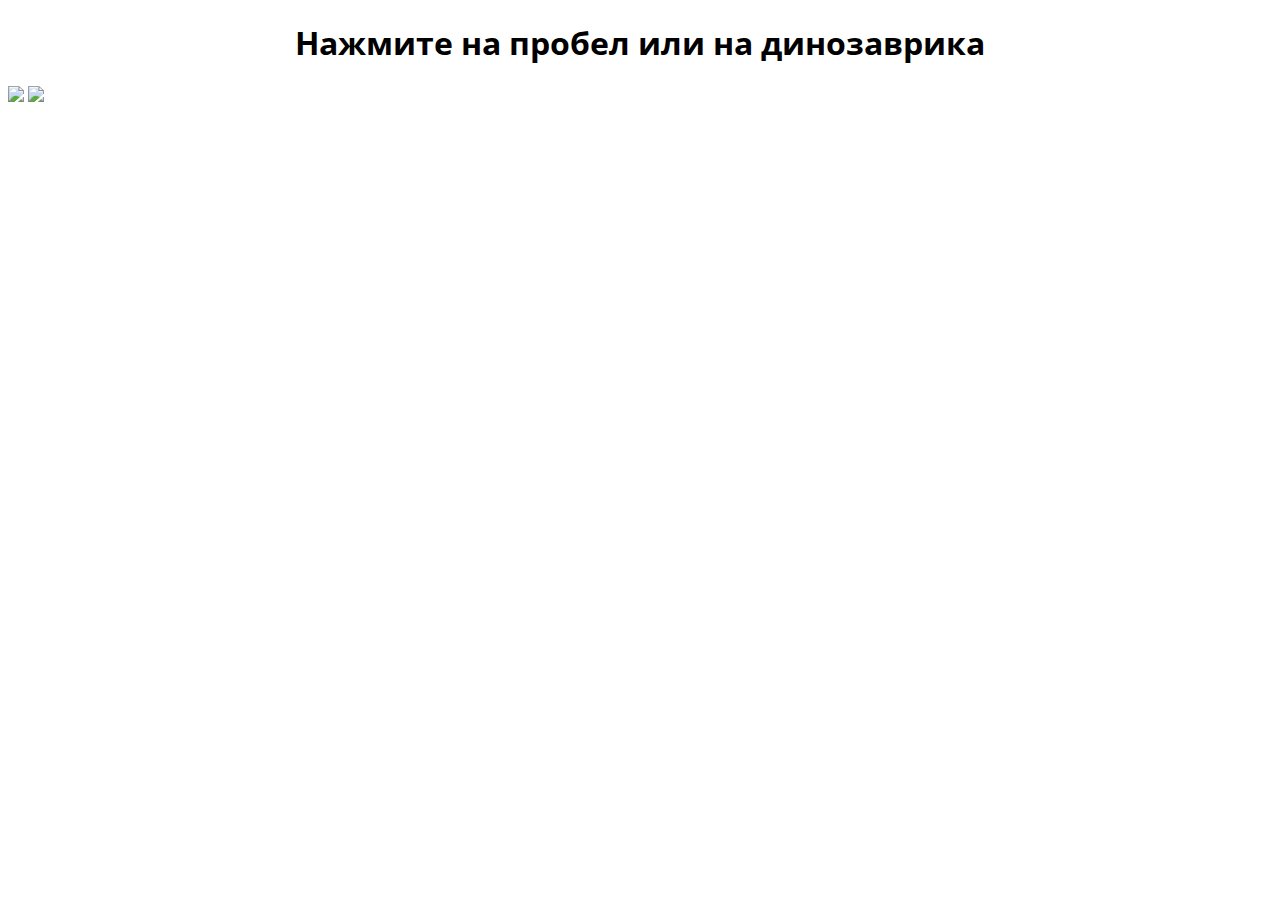
==== index.html @ c9bf1b48 "Update index.html" ====
<!doctype html>
<html>

<head>
    <meta charset="utf-8">
    <meta name="viewport" content="width=device-width, initial-scale=1.0,maximum-scale=1.0, user-scalable=no">
    <title>Всеволод html</title>
    <link rel="stylesheet" href="index.css">
    <link rel="icon" href="https://commons.wikimedia.org/wiki/File:Zen_logo.png#/media/Файл:Zen_logo.png">
    <link href="https://fonts.googleapis.com/css?family=Open+Sans" rel="stylesheet"> 
    <script src="index.js"></script>
</head>

<body id="t" class="offline">
    <div id="messageBox" class="sendmessage">
         <h1 style="text-align: center;font-family: 'Open Sans', sans-serif;">Нажмите на пробел или на динозаврика</h1>
         <div class="niokbutton" onclick="okbuttonsend()"></div>
    </div>
    <div id="main-frame-error" class="interstitial-wrapper">
        <div id="main-content">
            <div class="icon icon-offline" alt=""></div>
        </div>
        <div id="offline-resources">
            <img id="offline-resources-1x" src="assets/default_100_percent/100-offline-sprite.png">
            <img id="offline-resources-2x" src="assets/default_200_percent/200-offline-sprite.png">
            <template id="audio-resources">
                <audio id="offline-sound-press" src="[data-uri]"></audio>
                <audio id="offline-sound-hit" src="[data-uri]"></audio>
                <audio id="offline-sound-reached" src="[data-uri]"></audio>
            </template>
        </div>
    </div>
</body>

<script>
    document.onkeydown = function(evt) {
    evt = evt || window.event;
    if (evt.keyCode == 32) {
        var box = document.getElementById("messageBox");
        box.style.visibility="hidden";
    }
};
</script>
    
</html>
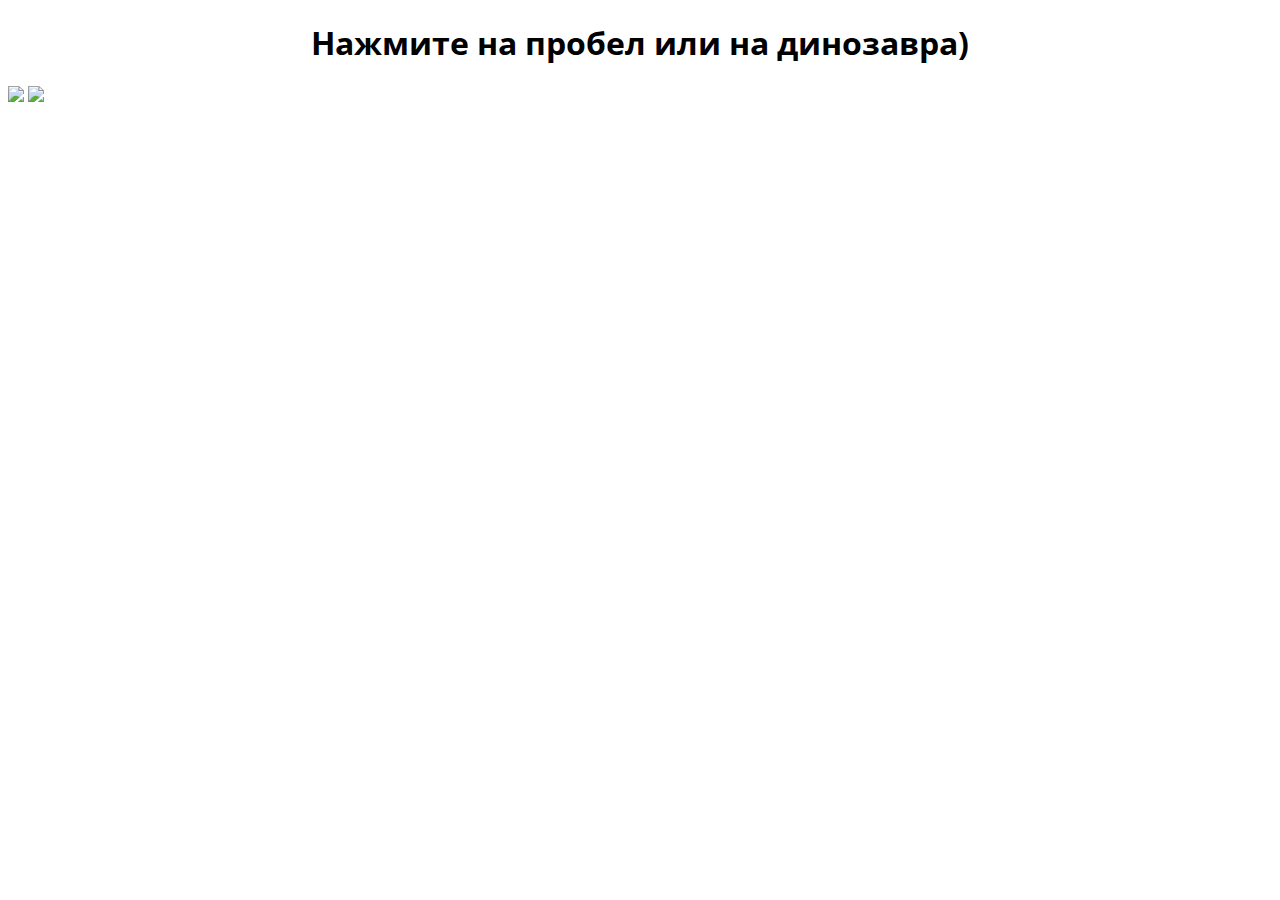
==== commit a64bc1ff: "Update index.html" ====
--- a/index.html
+++ b/index.html
@@ -13,7 +13,7 @@
 
 <body id="t" class="offline">
     <div id="messageBox" class="sendmessage">
-         <h1 style="text-align: center;font-family: 'Open Sans', sans-serif;">Нажмите на пробел или на динозаврика</h1>
+         <h1 style="text-align: center;font-family: 'Open Sans', sans-serif;">Нажмите на пробел или на динозавра)</h1>
          <div class="niokbutton" onclick="okbuttonsend()"></div>
     </div>
     <div id="main-frame-error" class="interstitial-wrapper">
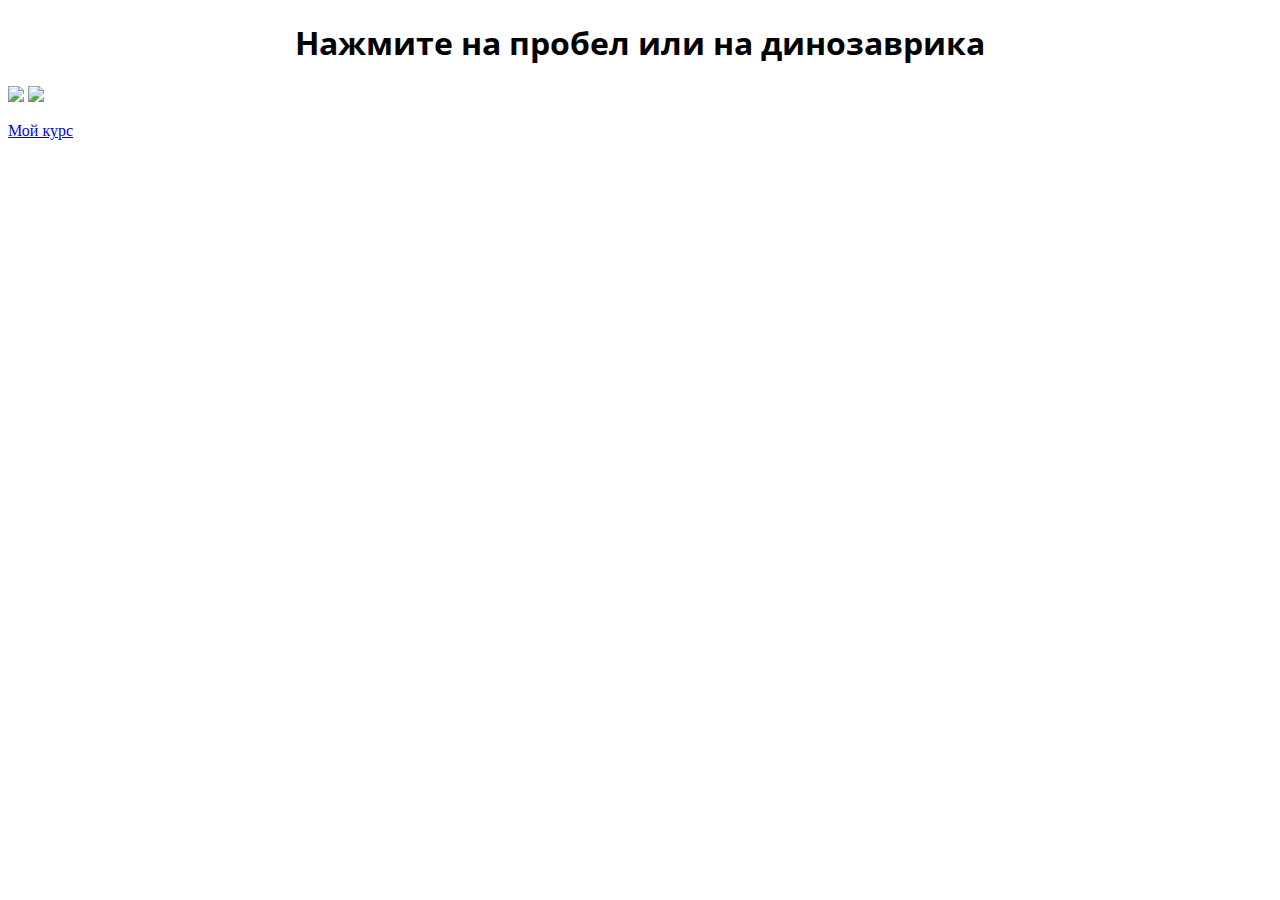
==== commit a2d6d137: "Update index.html" ====
--- a/index.html
+++ b/index.html
@@ -6,14 +6,14 @@
     <meta name="viewport" content="width=device-width, initial-scale=1.0,maximum-scale=1.0, user-scalable=no">
     <title>Всеволод html</title>
     <link rel="stylesheet" href="index.css">
-    <link rel="icon" href="https://commons.wikimedia.org/wiki/File:Zen_logo.png#/media/Файл:Zen_logo.png">
+    <link rel="icon" href="assets/Zen_logo.png">
     <link href="https://fonts.googleapis.com/css?family=Open+Sans" rel="stylesheet"> 
     <script src="index.js"></script>
 </head>
 
 <body id="t" class="offline">
     <div id="messageBox" class="sendmessage">
-         <h1 style="text-align: center;font-family: 'Open Sans', sans-serif;">Нажмите на пробел или на динозавра)</h1>
+         <h1 style="text-align: center;font-family: 'Open Sans', sans-serif;">Нажмите на пробел или на динозаврика</h1>
          <div class="niokbutton" onclick="okbuttonsend()"></div>
     </div>
     <div id="main-frame-error" class="interstitial-wrapper">
@@ -41,5 +41,5 @@
     }
 };
 </script>
-    
+    <p><a href="https://zen.yandex.ru/id/5e7c78ee99d560276a9df6e4">Мой курс</a></p>
 </html>
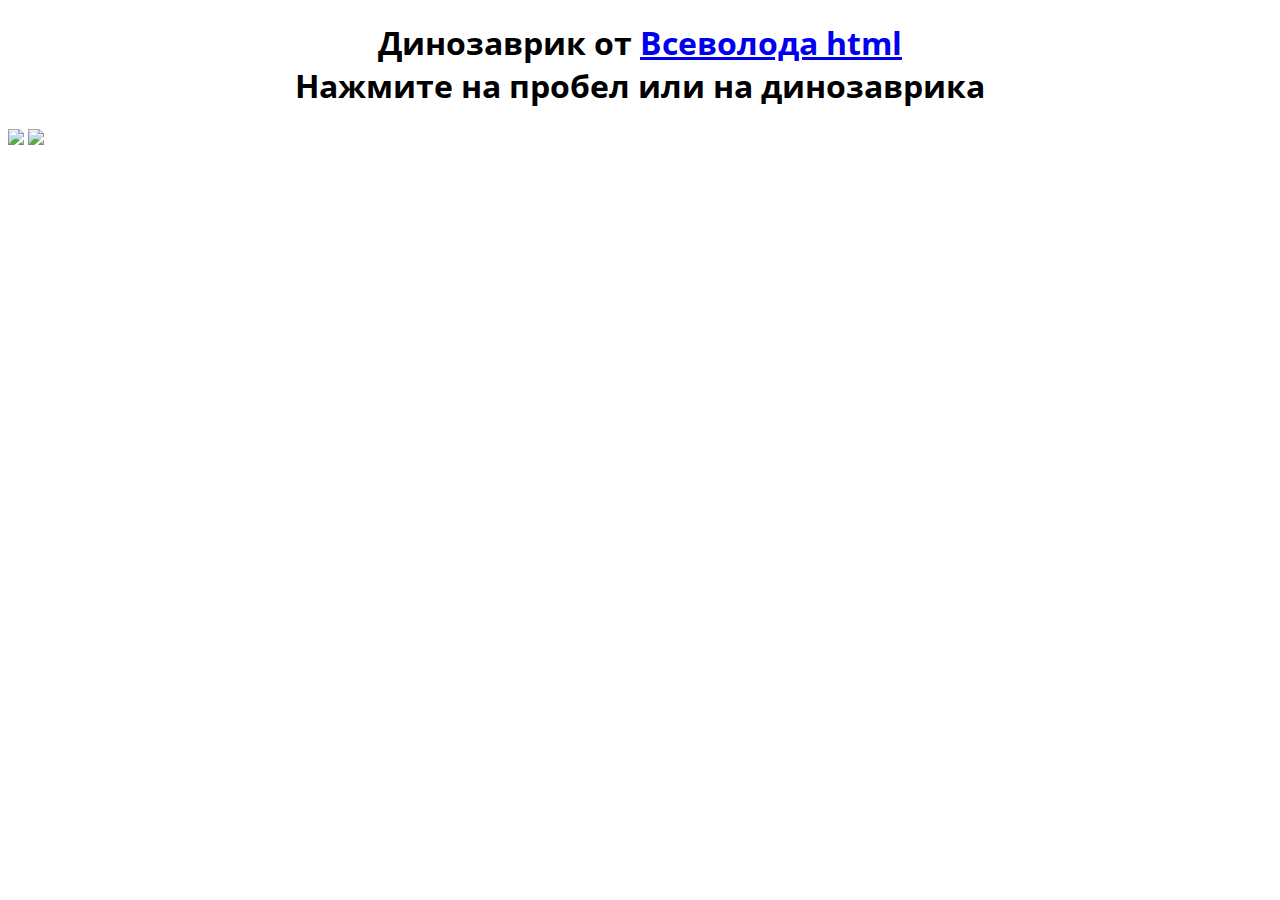
==== commit 3bc3145d: "Update index.html" ====
--- a/index.html
+++ b/index.html
@@ -13,7 +13,7 @@
 
 <body id="t" class="offline">
     <div id="messageBox" class="sendmessage">
-         <h1 style="text-align: center;font-family: 'Open Sans', sans-serif;">Нажмите на пробел или на динозаврика</h1>
+         <h1 style="text-align: center;font-family: 'Open Sans', sans-serif;">Динозаврик от <a href="https://zen.yandex.ru/id/5e7c78ee99d560276a9df6e4">Всеволода html</a><br>Нажмите на пробел или на динозаврика</h1>
          <div class="niokbutton" onclick="okbuttonsend()"></div>
     </div>
     <div id="main-frame-error" class="interstitial-wrapper">
@@ -41,5 +41,4 @@
     }
 };
 </script>
-    <p><a href="https://zen.yandex.ru/id/5e7c78ee99d560276a9df6e4">Мой курс</a></p>
 </html>
